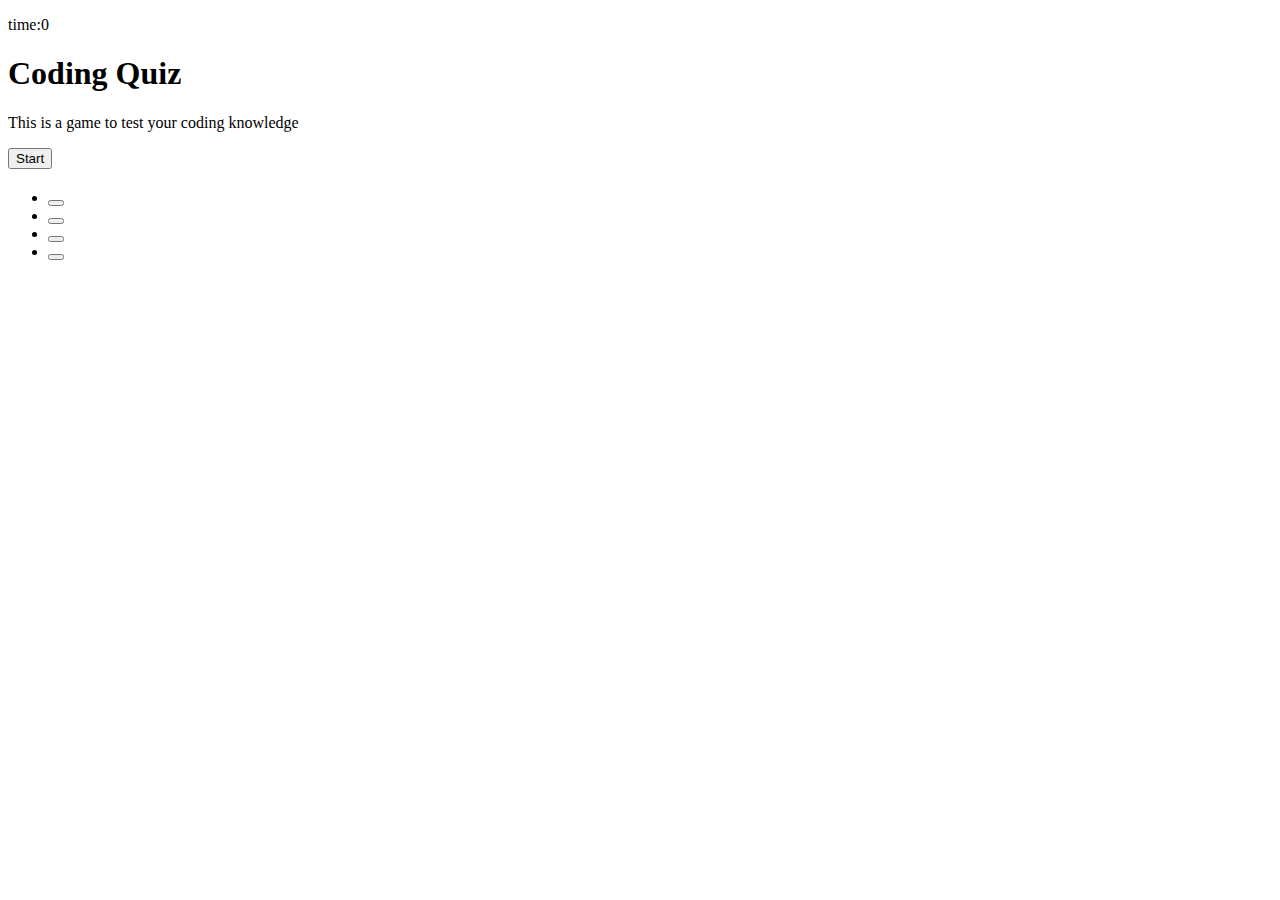
==== index.html @ f81a78e1 "added HTML/css/JS files" ====
<!DOCTYPE html>
<html lang="en">
<head>
    <meta charset="UTF-8">
    <meta http-equiv="X-UA-Compatible" content="IE=edge">
    <meta name="viewport" content="width=device-width, initial-scale=1.0">
    <title>Quiz Time!</title>
</head>
<body>
    <p id ="timer">time:<span id="time-left">0</span></p>
    <section id="before-start">
        <h1>Coding Quiz</h1>
        <p> This is a game to test your coding knowledge</p>
        <button id="start">Start</button>
    </section>
    <section id="question-container">
        <h2 id="question"></h2>
        <ul id="question-answers">
            <li><button></button></li>
            <li><button></button></li>
            <li><button></button></li>
            <li><button></button></li>
        </ul>
    </section>
    <script src="./script.js"></script>
</body>
</html>
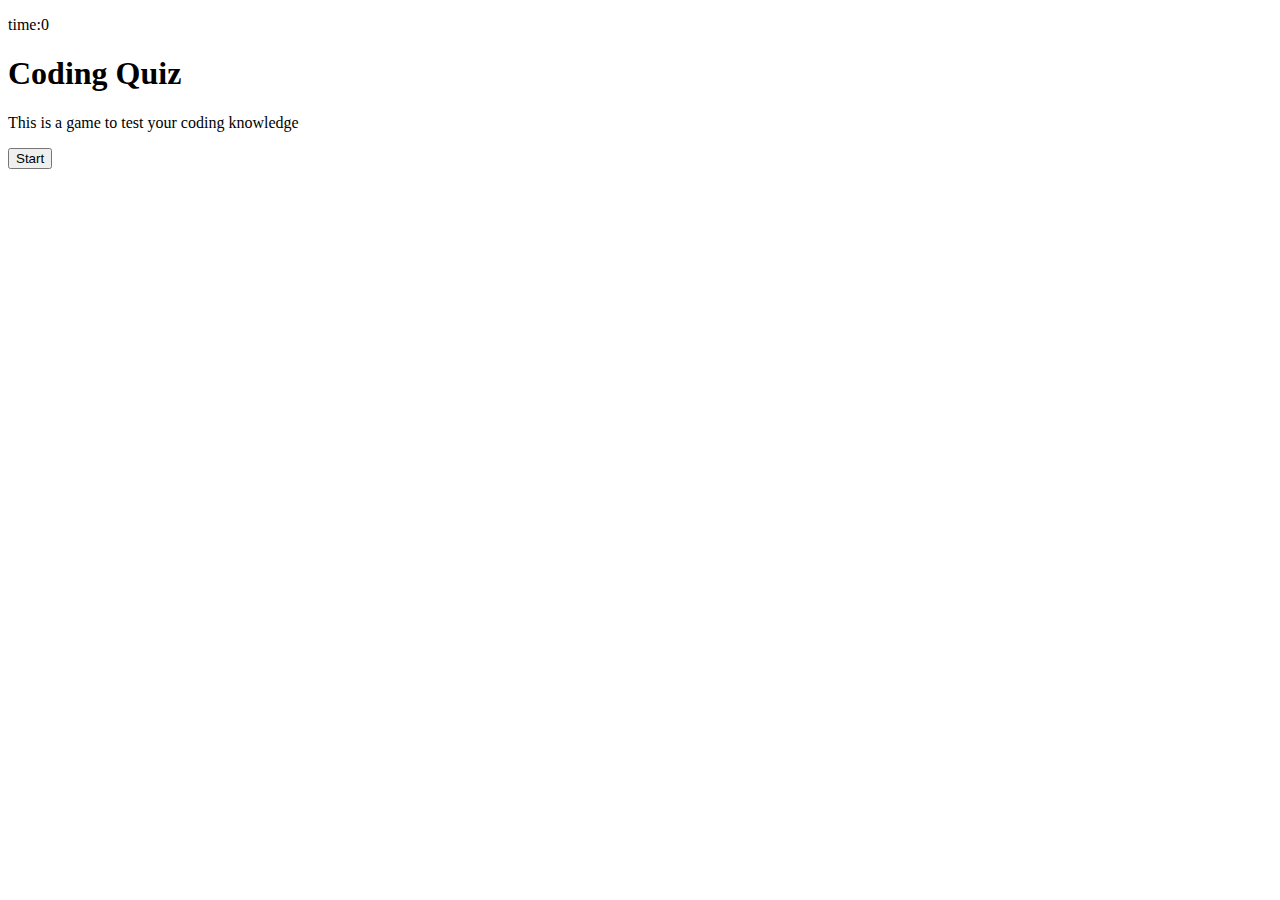
==== commit 686acd48: "linked css and JS to HTML, added timer element to JS" ====
--- a/index.html
+++ b/index.html
@@ -5,6 +5,8 @@
     <meta http-equiv="X-UA-Compatible" content="IE=edge">
     <meta name="viewport" content="width=device-width, initial-scale=1.0">
     <title>Quiz Time!</title>
+    <link rel="stylesheet" type="text/css" href="./style.css" />
+
 </head>
 <body>
     <p id ="timer">time:<span id="time-left">0</span></p>
@@ -13,7 +15,7 @@
         <p> This is a game to test your coding knowledge</p>
         <button id="start">Start</button>
     </section>
-    <section id="question-container">
+    <section id="question-container" style ="display: none;">
         <h2 id="question"></h2>
         <ul id="question-answers">
             <li><button></button></li>
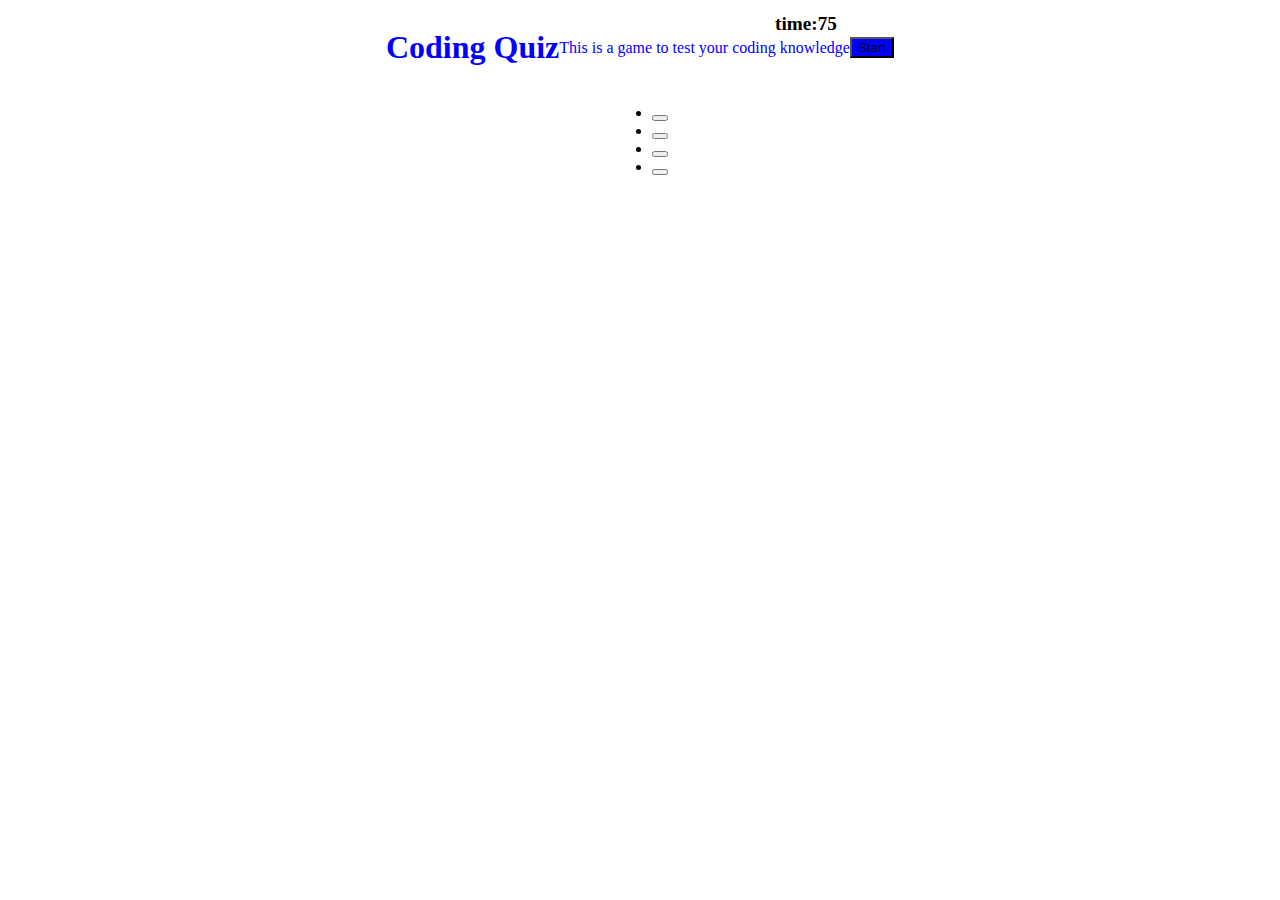
==== commit cd97ab66: "fixed timer in js, added high score html" ====
--- a/index.html
+++ b/index.html
@@ -5,17 +5,17 @@
     <meta http-equiv="X-UA-Compatible" content="IE=edge">
     <meta name="viewport" content="width=device-width, initial-scale=1.0">
     <title>Quiz Time!</title>
-    <link rel="stylesheet" type="text/css" href="./style.css" />
+    <link rel="stylesheet" type="text/css" href="./style.css"></link>
 
 </head>
 <body>
-    <p id ="timer">time:<span id="time-left">0</span></p>
+    <p id ="timer">time:<span id="time-left">75</span></p>
     <section id="before-start">
         <h1>Coding Quiz</h1>
         <p> This is a game to test your coding knowledge</p>
         <button id="start">Start</button>
     </section>
-    <section id="question-container" style ="display: none;">
+    <section id="question-container" style ="display">
         <h2 id="question"></h2>
         <ul id="question-answers">
             <li><button></button></li>
@@ -26,4 +26,4 @@
     </section>
     <script src="./script.js"></script>
 </body>
-</html>+</html>
--- a/style.css
+++ b/style.css
@@ -0,0 +1,30 @@
+#before-start {
+    margin: auto;
+  color: blue;
+  display: flex;
+  justify-content: center;
+  align-items: center;
+ 
+}
+
+#timer {
+    width:500px;
+    margin:5px;
+    position: absolute;
+    right: 0px;
+    font-size: larger;
+    font-weight: bolder;
+}
+
+#question-container {
+    display: flex;
+    justify-content: center;
+    align-items: center;
+}
+
+#start {
+    display: flex;
+    justify-content: center;
+    align-items: center;
+    background-color: blue;
+}